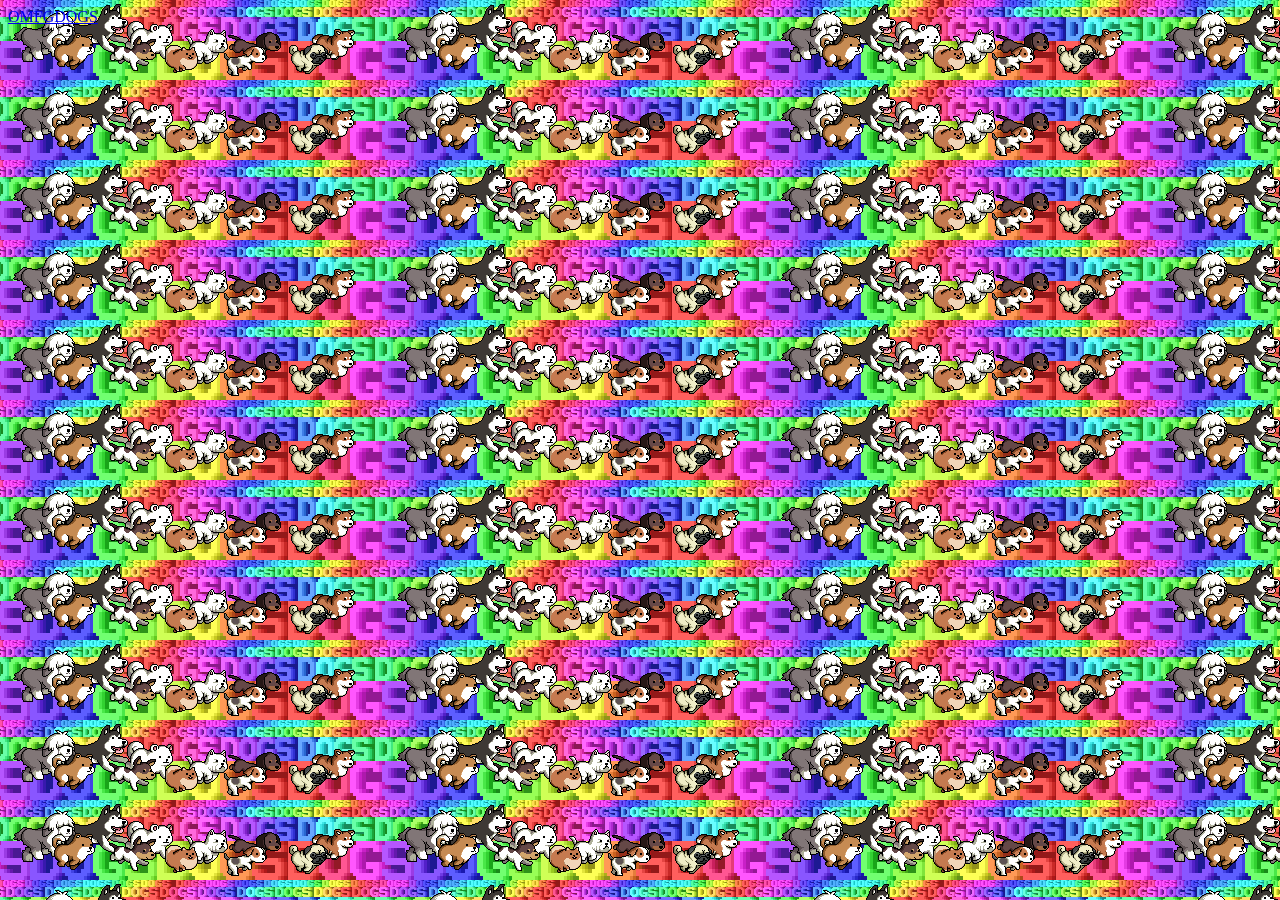
==== index.html @ 585e579d "Adding Read Me" ====
<!DOCTYPE html>
<html>
<head>
  <meta charset="utf-8">
  <title>OMFGDOGS!</title>
  <link type="text/css" rel="stylesheet" href="/omfgdogs.css" />
</head>
<body>
<div class = "credit">
  <audio autoplay loop>
    <source src="/assets/omfgdogs.mp3" type="mp3/mpeg" />
        Your browser does not support the audio tag
  </audio>
  <a href="http://www.omfgdogs.com/"> OMFGDOGS </a> 
</div>
---- omfgdogs.css ----
body{
    background-position: static;
    background-image: url("/assets/omfgdogs.gif");
    background-attachment:fixed;
}

#credit{
    position: float;
    bottom-margin: 10px;
    right-margin:10px;
}
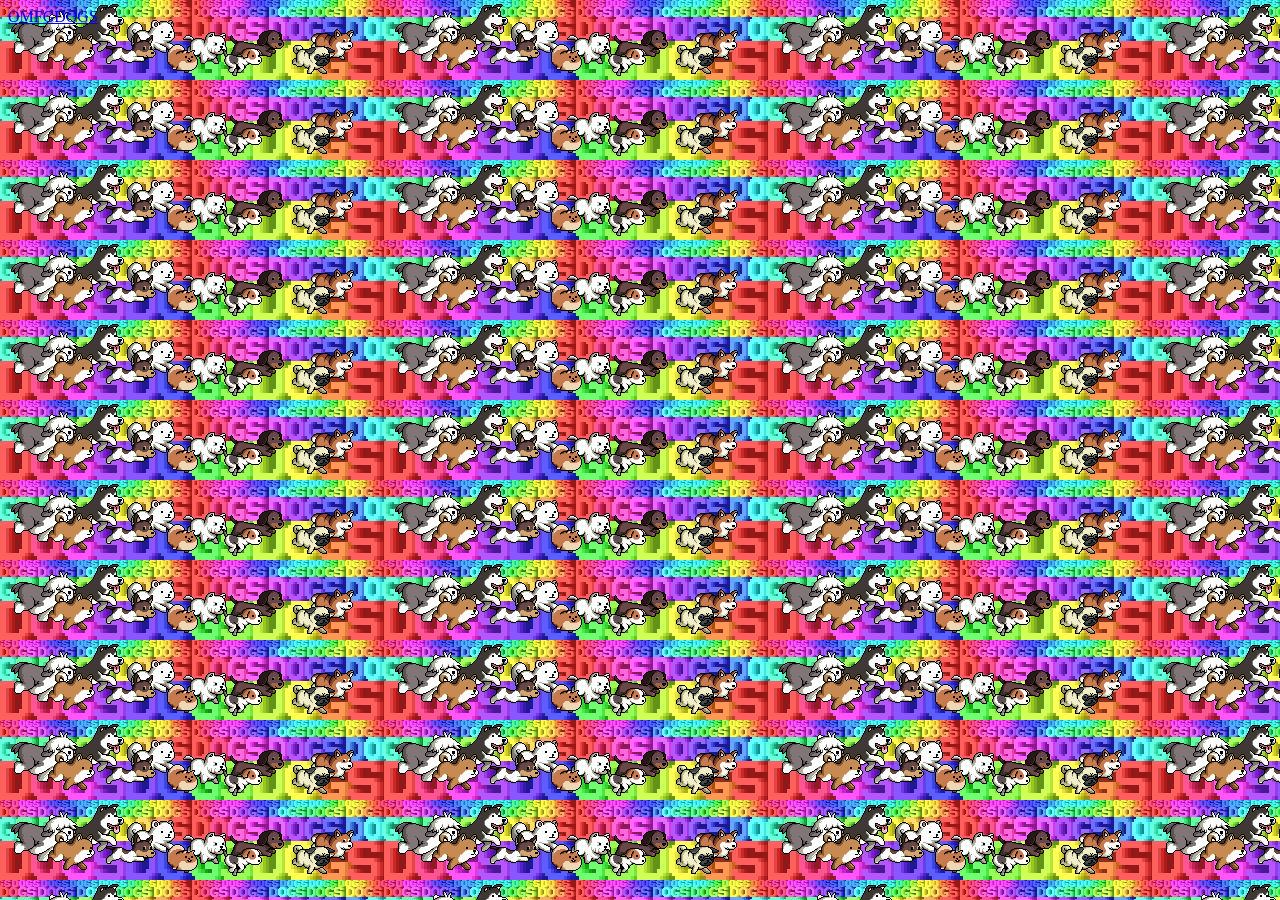
==== commit b4a57da4: "Adding files" ====
--- a/index.html
+++ b/index.html
@@ -1,15 +1,15 @@
 <!DOCTYPE html>
 <html>
 <head>
-  <meta charset="utf-8">
   <title>OMFGDOGS!</title>
-  <link type="text/css" rel="stylesheet" href="/omfgdogs.css" />
+  <link type="text/css" rel="stylesheet" href="omfgdogs.css" />
 </head>
 <body>
-<div class = "credit">
   <audio autoplay loop>
-    <source src="/assets/omfgdogs.mp3" type="mp3/mpeg" />
+    <source src="assets/omfgdogs.mp3" type="mp3/mpeg" />
         Your browser does not support the audio tag
   </audio>
   <a href="http://www.omfgdogs.com/"> OMFGDOGS </a> 
-</div>
+</body>
+</html>
+
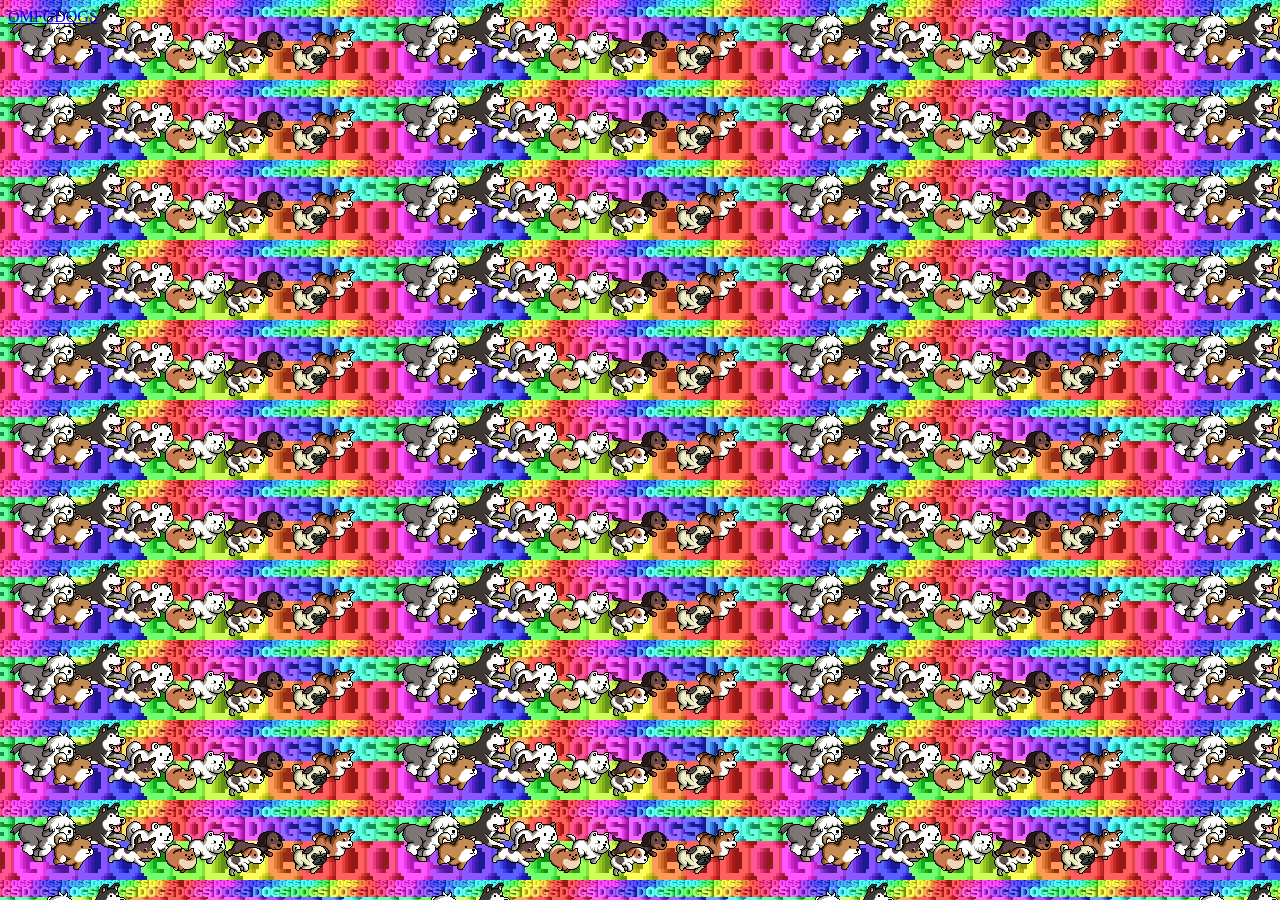
==== commit 4fe3c22a: "Update index.html" ====
--- a/index.html
+++ b/index.html
@@ -9,7 +9,9 @@
     <source src="assets/omfgdogs.mp3" type="mp3/mpeg" />
         Your browser does not support the audio tag
   </audio>
+  <div id="credit">
   <a href="http://www.omfgdogs.com/"> OMFGDOGS </a> 
+  </div>
 </body>
 </html>
 
--- a/omfgdogs.css
+++ b/omfgdogs.css
@@ -2,10 +2,11 @@
     background-position: static;
     background-image: url("/assets/omfgdogs.gif");
     background-attachment:fixed;
+    background-repeat: repeat;
 }
 
 #credit{
     position: float;
     bottom-margin: 10px;
     right-margin:10px;
-}+}
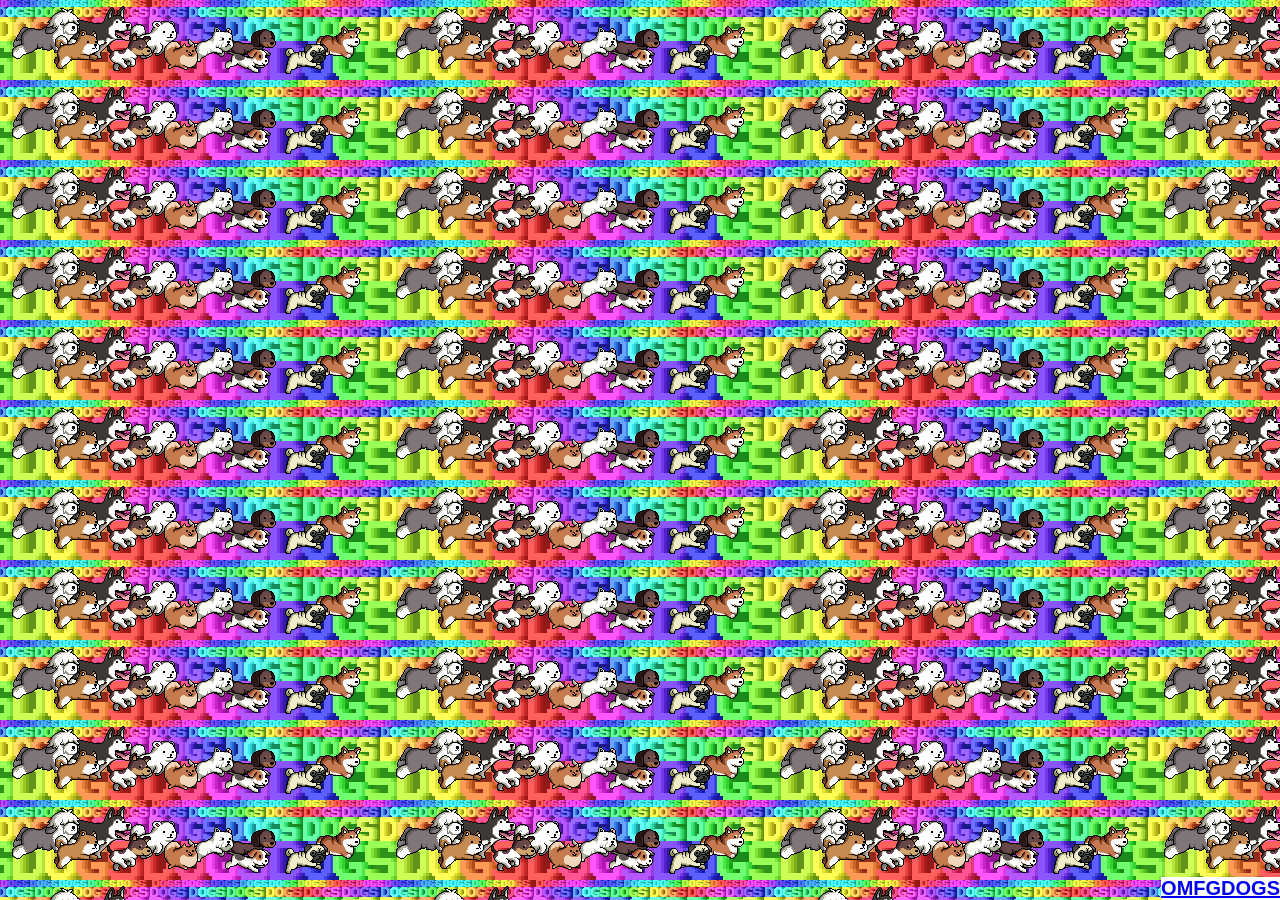
==== commit 54dc3059: "Finished debugging omfgdogs, works like a charm in chrome." ====
--- a/index.html
+++ b/index.html
@@ -1,17 +1,17 @@
 <!DOCTYPE html>
 <html>
-<head>
-  <title>OMFGDOGS!</title>
-  <link type="text/css" rel="stylesheet" href="omfgdogs.css" />
-</head>
-<body>
-  <audio autoplay loop>
-    <source src="assets/omfgdogs.mp3" type="mp3/mpeg" />
-        Your browser does not support the audio tag
-  </audio>
-  <div id="credit">
-  <a href="http://www.omfgdogs.com/"> OMFGDOGS </a> 
-  </div>
-</body>
+  <head>
+    <link rel="stylesheet" href="omfgdogs.css" />
+    <title>OMFGDOGS!</title>
+    <meta charset="utf-8">
+  </head>
+  <body>
+    <audio src="assets/omfgdogs.mp3" autoplay="autoplay" loop="loop">
+      Your browser does not support the audio tag
+    </audio>
+    <div id = "credit">
+      <a href="http://www.omfgdogs.com/"> OMFGDOGS </a> 
+    </div>
+  </body>
 </html>
 
--- a/omfgdogs.css
+++ b/omfgdogs.css
@@ -1,12 +1,17 @@
 body{
-    background-position: static;
-    background-image: url("/assets/omfgdogs.gif");
+    background-position: top left;
+    background-image: url("assets/omfgdogs.gif");
     background-attachment:fixed;
     background-repeat: repeat;
 }
 
 #credit{
-    position: float;
-    bottom-margin: 10px;
-    right-margin:10px;
-}
+    position: fixed;
+    bottom: 0;
+    right: 0;
+    font-family: arial;
+    font-weight:bolder;
+    font-size: 20px;
+    background-color: #ffffff;
+    text-decoration:none;
+}
